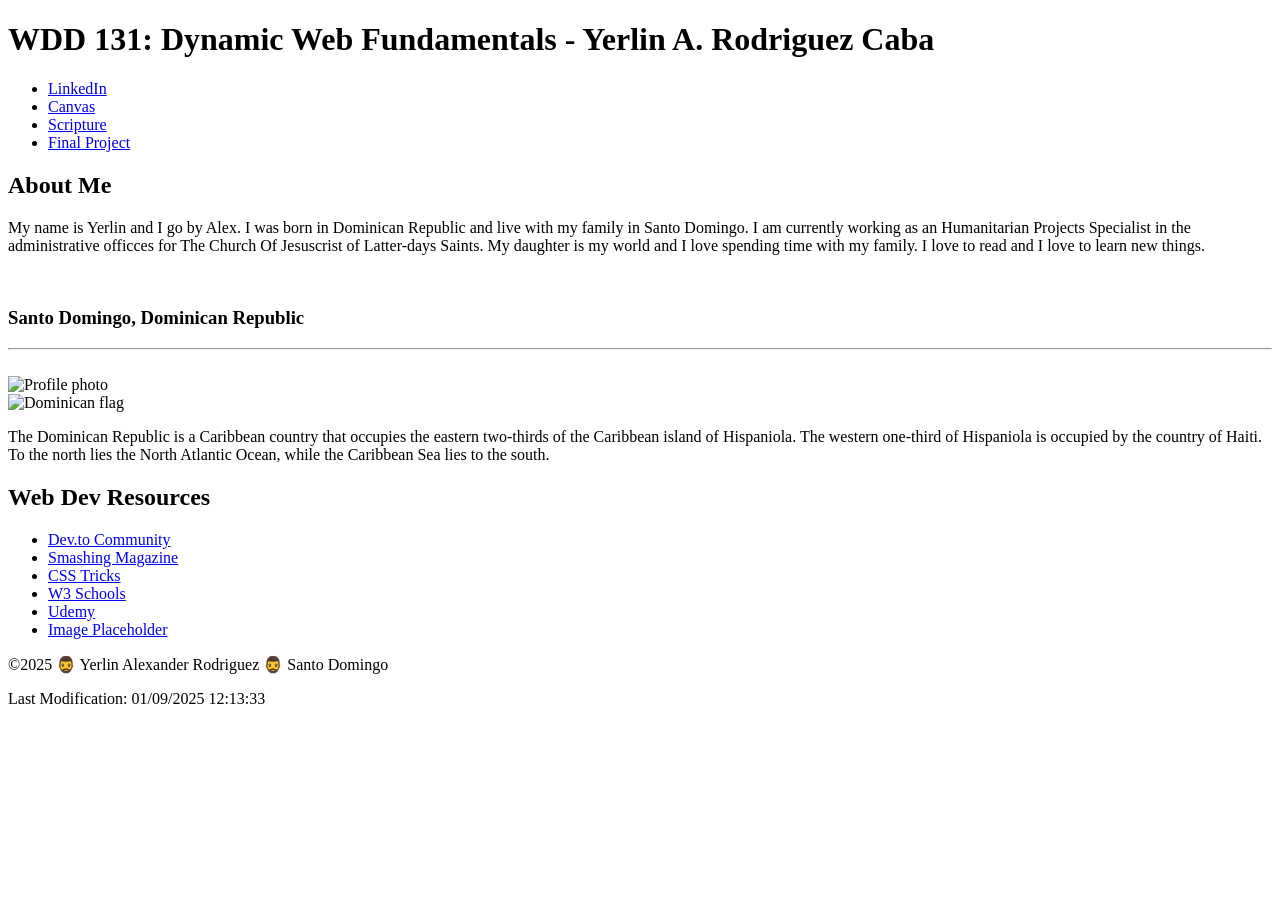
==== index.html @ 87df2757 "page changes" ====
<!DOCTYPE html>
<html lang="en">
<head>
    <meta charset="UTF-8">
    <meta name="viewport" content="width=device-width, initial-scale=1.0">
    <title>WDD 131: Dynamic Web Fundamentals</title>
    <link rel="stylesheet" href="">
    <link rel="preconnect" href="https://fonts.googleapis.com">
<link rel="preconnect" href="https://fonts.gstatic.com" crossorigin>
<link href="https://fonts.googleapis.com/css2?family=Nunito:ital,wght@0,200..1000;1,200..1000&display=swap" rel="stylesheet">
</head>
<body>
    <header class="header">
        <h1>WDD 131: Dynamic Web Fundamentals - <span>Yerlin A. Rodriguez Caba</span></h1>
    </header>

    <nav>
        <ul>
            <li><a href="https://www.linkedin.com/in/yerlin-alec21/">LinkedIn</a></li>
            <li><a href="https://byupw.instructure.com/">Canvas</a></li>
            <li><a href="https://www.churchofjesuschrist.org/study/scriptures/ot/isa/50?lang=eng&id=p4#p4">Scripture</a></li>
            <li><a href="#">Final Project</a></li>
        </ul>
    </nav>

    <main class="main-content">
        <section class="card">
            <h2>About Me</h2>
            <div class="profile-section">
                <div class="profile-text">
                    <p>My name is Yerlin and I go by Alex. I was born in Dominican Republic and live with my family in Santo Domingo. I am currently working as an Humanitarian Projects Specialist in the administrative officces for The Church Of Jesuscrist of Latter-days Saints. My daughter is my world and I love spending time with my family. I love to read and I love to learn new things.</p>
                    <br>
                    <h3>Santo Domingo, Dominican Republic</h3>
                    <hr>
                    <br>
                </div>
                <div class="profile-image">
                    <img src="images/profile.jpg" alt="Profile photo">
                </div>
            </div>
            <div class="flag-section">
                <img src="images/flag.png" class="flag" alt="Dominican flag">
                <p>The Dominican Republic is a Caribbean country that occupies the eastern two-thirds of the Caribbean island of Hispaniola. The western one-third of Hispaniola is occupied by the country of Haiti. To the north lies the North Atlantic Ocean, while the Caribbean Sea lies to the south.</p>
            </div>
        </section>

        <section class="card">
            <h2>Web Dev Resources</h2>
            <ul>
                <li><a href="#">Dev.to Community</a></li>
                <li><a href="#">Smashing Magazine</a></li>
                <li><a href="#">CSS Tricks</a></li>
                <li><a href="#">W3 Schools</a></li>
                <li><a href="#">Udemy</a></li>
                <li><a href="#">Image Placeholder</a></li>
            </ul>
        </section>
    </main>

    <footer>
        <p>©2025 <span>🧔‍♂️ Yerlin Alexander Rodriguez 🧔‍♂️ Santo Domingo</span></p>
        <p>Last Modification: 01/09/2025 12:13:33</p>
    </footer>
</body>
</html>
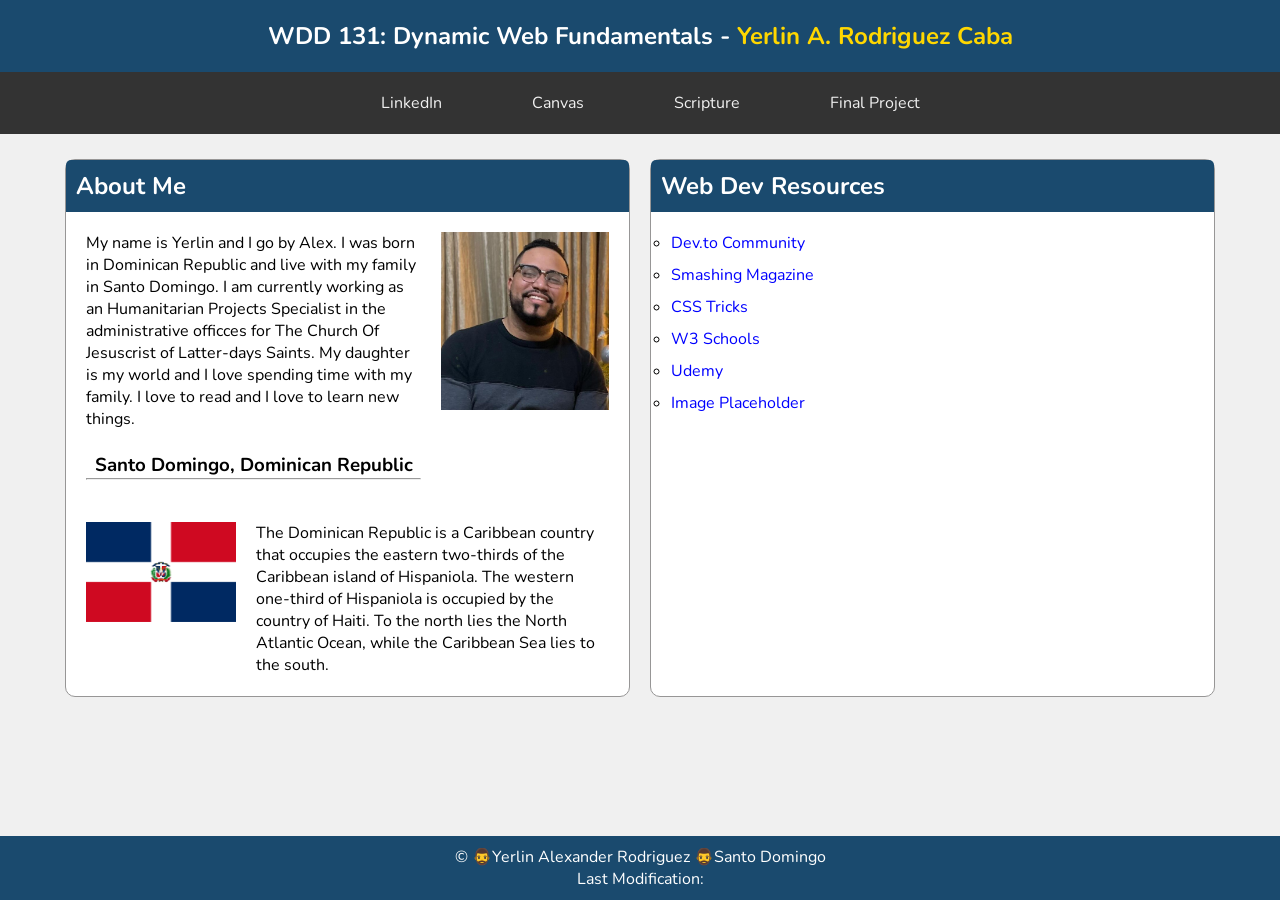
==== commit 2ffadb9d: "file move" ====
--- a/index.html
+++ b/index.html
@@ -4,7 +4,10 @@
     <meta charset="UTF-8">
     <meta name="viewport" content="width=device-width, initial-scale=1.0">
     <title>WDD 131: Dynamic Web Fundamentals</title>
-    <link rel="stylesheet" href="">
+    <meta name="description" content="My name is yerlin Rodriguez, WDD131 and the purpose of this page is to practice my skill on a responsive web design">
+    <meta name="author" content="Yerlin A. Rodriguez">
+    <link rel="stylesheet" href="styles/base.css">
+    <script src="js/getdates.js" defer></script>
     <link rel="preconnect" href="https://fonts.googleapis.com">
 <link rel="preconnect" href="https://fonts.gstatic.com" crossorigin>
 <link href="https://fonts.googleapis.com/css2?family=Nunito:ital,wght@0,200..1000;1,200..1000&display=swap" rel="stylesheet">
@@ -16,10 +19,10 @@
 
     <nav>
         <ul>
-            <li><a href="https://www.linkedin.com/in/yerlin-alec21/">LinkedIn</a></li>
-            <li><a href="https://byupw.instructure.com/">Canvas</a></li>
-            <li><a href="https://www.churchofjesuschrist.org/study/scriptures/ot/isa/50?lang=eng&id=p4#p4">Scripture</a></li>
-            <li><a href="#">Final Project</a></li>
+            <li><a href="https://www.linkedin.com/in/yerlin-alec21/" target="_blank">LinkedIn</a></li>
+            <li><a href="https://byupw.instructure.com/" target="_blank">Canvas</a></li>
+            <li><a href="https://www.churchofjesuschrist.org/study/scriptures/ot/isa/50?lang=eng&id=p4#p4" target="_blank">Scripture</a></li>
+            <li><a href="#" target="_blank">Final Project</a></li>
         </ul>
     </nav>
 
@@ -56,10 +59,11 @@
             </ul>
         </section>
     </main>
-
+<br>
+<br>
     <footer>
-        <p>©2025 <span>🧔‍♂️ Yerlin Alexander Rodriguez 🧔‍♂️ Santo Domingo</span></p>
-        <p>Last Modification: 01/09/2025 12:13:33</p>
+        <p>©<span id="currentYear"></span> 🧔‍♂️Yerlin Alexander Rodriguez 🧔‍♂️Santo Domingo</p>
+        <p>Last Modification:<span id="lastModified"></span></p>
     </footer>
 </body>
 </html>
--- a/styles/base.css
+++ b/styles/base.css
@@ -0,0 +1,159 @@
+* {
+    margin: 0;
+    padding: 0;
+    box-sizing: border-box;
+    font-family: "nunito", sans-serif;
+}
+
+body {
+    background-color: #f0f0f0;
+}
+
+.header {
+    background-color: #1a4a6e;
+    color: white;
+    padding: 20px;
+    text-align: center;
+}
+
+.header h1 {
+    font-size: 24px;
+}
+
+.header span {
+    color: #ffd700;
+}
+
+nav {
+    background-color: #333;
+    padding: 10px 0;
+}
+
+nav ul {
+    list-style: none;
+    display: flex;
+    justify-content: center;
+    gap: 50px;
+}
+
+nav a {
+    color: white;
+    text-decoration: none;
+}
+nav a {
+    display: inline-block;
+    padding: 10px;
+    text-decoration: none;
+    position: relative;
+    margin-left: 20px;
+}
+
+nav a:link,
+nav a:visited {
+    color:#f0f0f0;
+}
+
+nav a::after {
+    content: '';
+    position: absolute;
+    left: 0;
+    bottom: 0;
+    width: 100%;
+    height: 5px;
+    background-color:#f0f0f0;
+    transform: scaleX(0);
+    transition: transform 0.3s ease-in-out;
+    border-radius: 5px;
+
+}
+
+nav a:hover::after {
+    transform: scaleX(1);
+}
+.main-content {
+    display: flex;
+    gap: 20px;
+    padding: 25px;
+    max-width: 1200px;
+    margin: 0 auto;
+}
+
+.card {
+    background-color: white;
+    padding: 20px;
+    border-radius: 10px;
+    flex: 1;
+   border: 1px solid #979696;
+}
+
+.card h2 {
+    background-color: #1a4a6e;
+    color: white;
+    padding: 10px;
+    margin: -20px -20px 20px -20px;
+    border-radius: 5px 5px 0 0;
+}
+
+.profile-section {
+    display: flex;
+    gap: 20px;
+    margin-bottom: 20px;
+}
+
+.profile-text {
+    flex: 2;
+
+}
+.profile-text h3{
+    text-align: center;
+
+}
+.profile-image {
+    flex: 1;
+}
+
+.profile-image img {
+    max-width: 100%;
+    height: auto;
+}
+
+.flag-section {
+    display: flex;
+    gap: 20px;
+    align-items: flex-start;
+}
+
+.flag {
+    width: 150px;
+}
+
+.card ul {
+    list-style:circle;
+}
+
+.card li {
+    margin: 10px 0;
+}
+
+.card a {
+    color: blue;
+    text-decoration: none;
+}
+
+.card a:hover {
+    text-decoration: underline;
+}
+
+footer {
+    background-color: #1a4a6e;
+    color: white;
+    text-align: center;
+    padding: 10px;
+    position: fixed;
+    bottom: 0;
+    width: 100%;
+}
+
+footer span {
+    color: #ffd700;
+}
